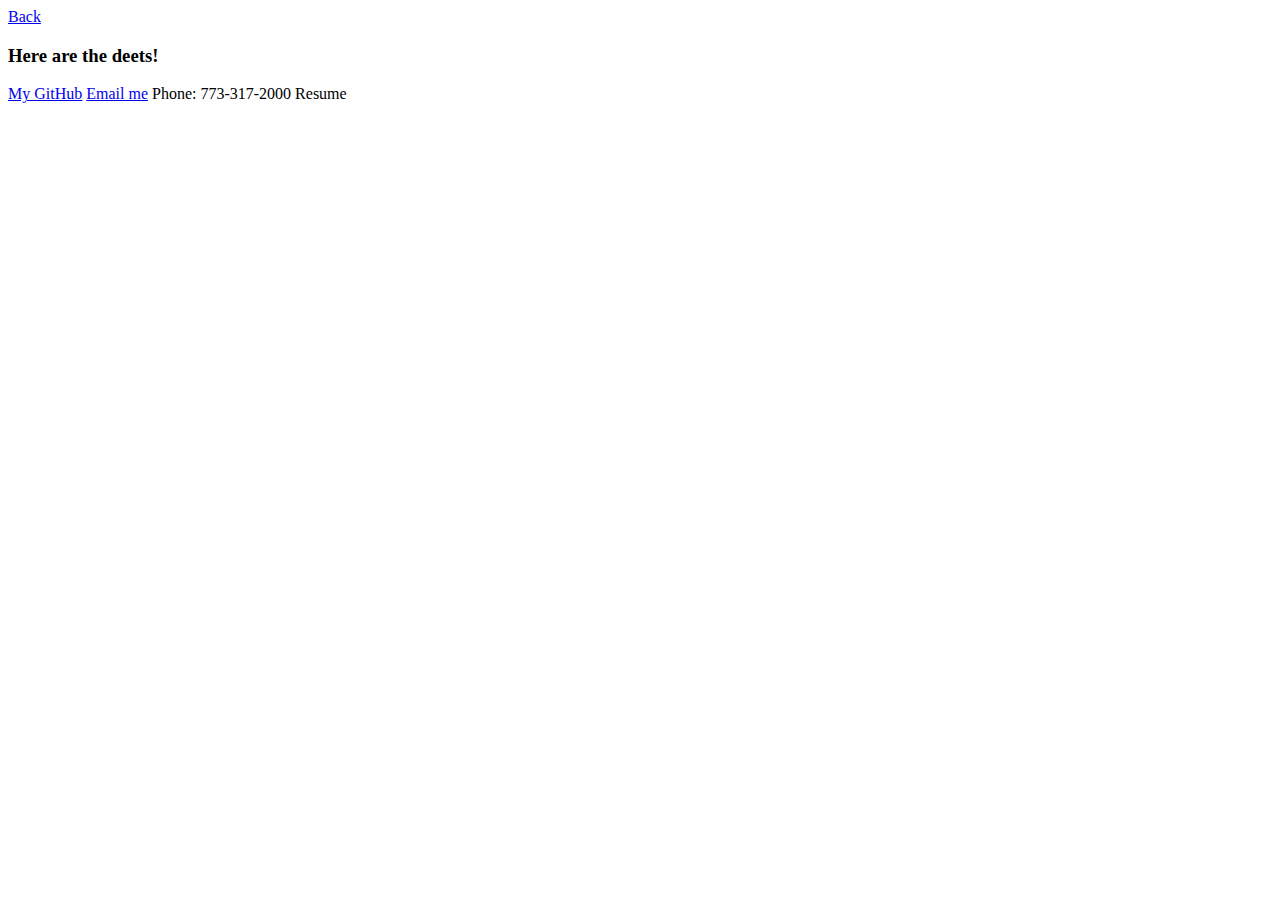
==== contact.html @ edbfdf33 "initial webpage started to be set up and will connect other pages" ====
<!doctype html>
<html lang="en">
<head>
    <meta charset="UTF-8">
    <meta name="viewport"
          content="width=device-width, user-scalable=no, initial-scale=1.0, maximum-scale=1.0, minimum-scale=1.0">
    <meta http-equiv="X-UA-Compatible" content="ie=edge">
    <title>Reach me here!</title>
</head>
<body>
    <a href="index.html">Back</a>

    <h3>Here are the deets!</h3>

    <a href="https://github.com/sahmed7" target="_blank">My GitHub</a>
    <a href="sahmed@3721@gmail.com">Email me</a>
    Phone: 773-317-2000
    <a>Resume</a>

</body>
</html>
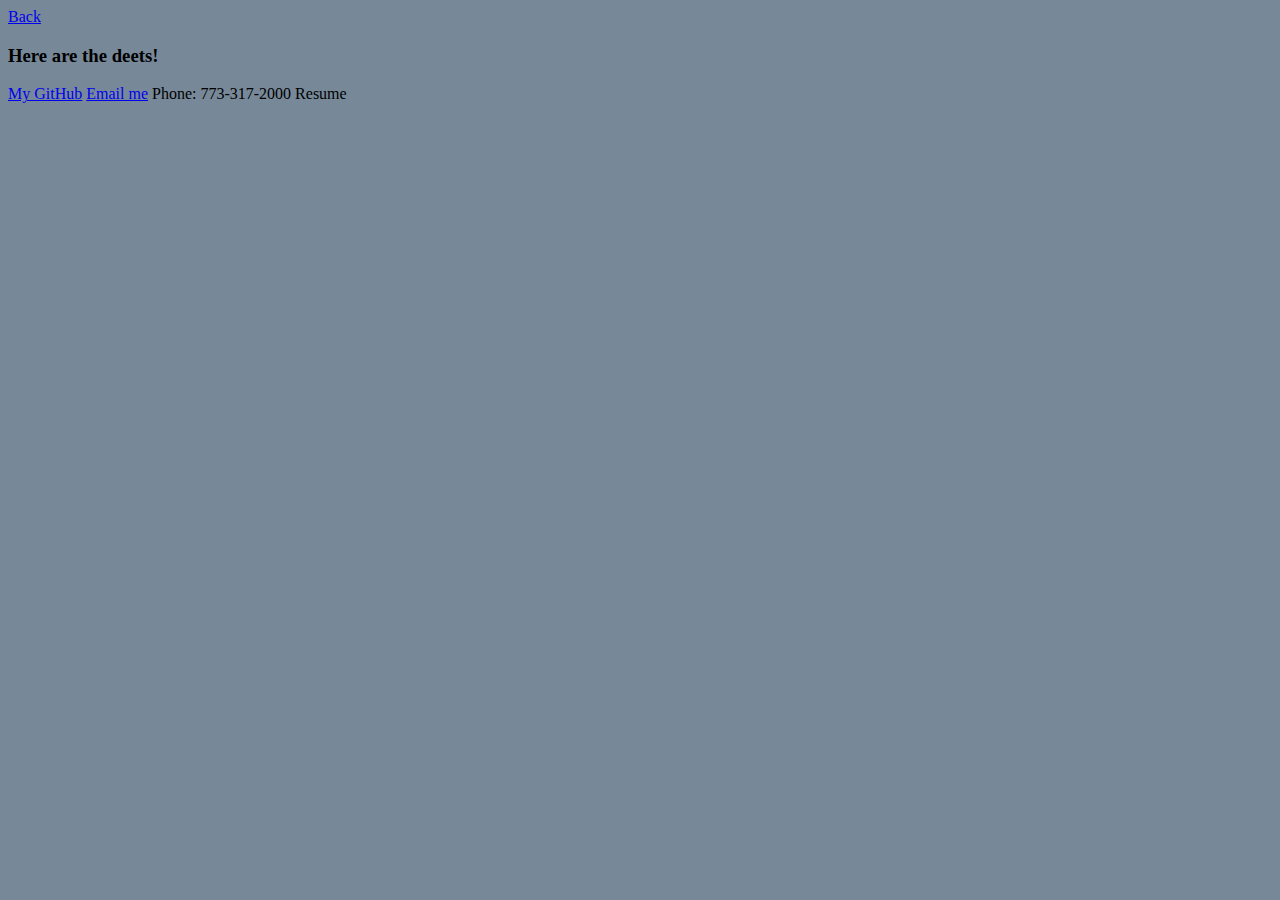
==== commit 2e31db3e: "some css effect started" ====
--- a/contact.html
+++ b/contact.html
@@ -5,6 +5,7 @@
     <meta name="viewport"
           content="width=device-width, user-scalable=no, initial-scale=1.0, maximum-scale=1.0, minimum-scale=1.0">
     <meta http-equiv="X-UA-Compatible" content="ie=edge">
+    <link rel="stylesheet" href="style.css">
     <title>Reach me here!</title>
 </head>
 <body>
--- a/style.css
+++ b/style.css
@@ -0,0 +1,136 @@
+/*body {*/
+/*    display: grid;*/
+/*    grid-template-rows: 50% 50%;*/
+/*    grid-template-columns: 1fr 1fr;*/
+/*    font-family: "Lucida Console", Monaco, monospace;*/
+/*    font-size: 12px;*/
+/*    grid-gap: 4px;*/
+/*    margin: 0;*/
+/*    padding: 0;*/
+/*    height: 100vh;*/
+/*    width: 100vw;*/
+/*    box-sizing: border-box;*/
+/*}*/
+
+body {
+    background: lightslategray;
+}
+
+.container {
+    background: black;
+    width: 300px;
+    margin: 20px auto;
+    height: 295px;
+    display: grid;
+    grid-gap: 3px;
+    grid-template-rows: 145px 145px;
+    grid-template-columns: 1fr 1fr;
+}
+
+.self {
+    grid-row: 1;
+    grid-column: 1;
+    background-image: url("Me.jpeg");
+    max-width:100%;
+    max-height:100%;
+    padding: 5px;
+    color: #FFFFFF;
+    text-align: center;
+    line-height: 30px;
+}
+
+.aboutMe {
+    grid-row: 1;
+    grid-column: 2;
+    background: #990012;
+    color: #FFFFFF;
+    padding: 5px;
+    text-align: center;
+    line-height: 30px;
+    border: 2px solid #990012;
+    -webkit-transition:0.5s;
+}
+.aboutMe:hover {
+    border: 2px solid rgba(243,250,249,0);
+    color: #FFF;
+}
+.aboutMe::before, .box::after {
+    width: 100%;
+    height:100%;
+    z-index: 3;
+    content:'';
+    position: absolute;
+    top:0;
+    left:0;
+    box-sizing: border-box;
+    -webkit-transform: scale(0);
+    transition: 0.5s;
+}
+.aboutMe::before {
+    border-bottom: 3px solid #990012;
+    border-left: 3px solid #990012;
+    -webkit-transform-origin: 0 100%;
+}
+
+.aboutMe::after {
+    border-top: 3px solid #f3faf9;
+    border-right: 3px solid #f3faf9;
+    -webkit-transform-origin: 100% 0%;
+}
+
+.featuredWork {
+    grid-row: 2;
+    grid-column: 1;
+    background: #990012;
+    color: #FFFFFF;
+    padding: 5px;
+    text-align: center;
+    line-height: 30px;
+    border: 2px solid #f3faf9;
+    -webkit-transition:0.5s;
+}
+.reachOut {
+    grid-row: 2;
+    grid-column: 2;
+    background: #990012;
+    color: #FFFFFF;
+    padding: 5px;
+    text-align: center;
+    line-height: 30px;
+    border: 2px solid #f3faf9;
+    -webkit-transition:0.5s;
+    /*border-radius: 10px;*/
+    /*margin: 5px;*/
+    /*text-align: center;*/
+    /*line-height: 100px;*/
+}
+
+.flexWork {
+    min-height: 100vh;
+    margin: 0 auto;
+    font: 12pt Comic Sans MS;
+    display: flex;
+    flex-direction: row;
+    justify-content: space-around;
+}
+.haikuImage {
+    background-image: url("Haiku.png");
+    width: 200px;
+    height: 125px;
+    color: #FFFFFF;
+    border-radius: 10px;
+    margin: 5px;
+    text-align: center;
+    line-height: 30px;
+}
+.haikuInfo {
+    width: 300px;
+    height: 120px;
+    background: #990012;
+    color: #FFFFFF;
+    border-radius: 10px;
+    margin: 5px;
+    padding: 5px;
+    font-size: 12px;
+    /*text-align: center;*/
+}
